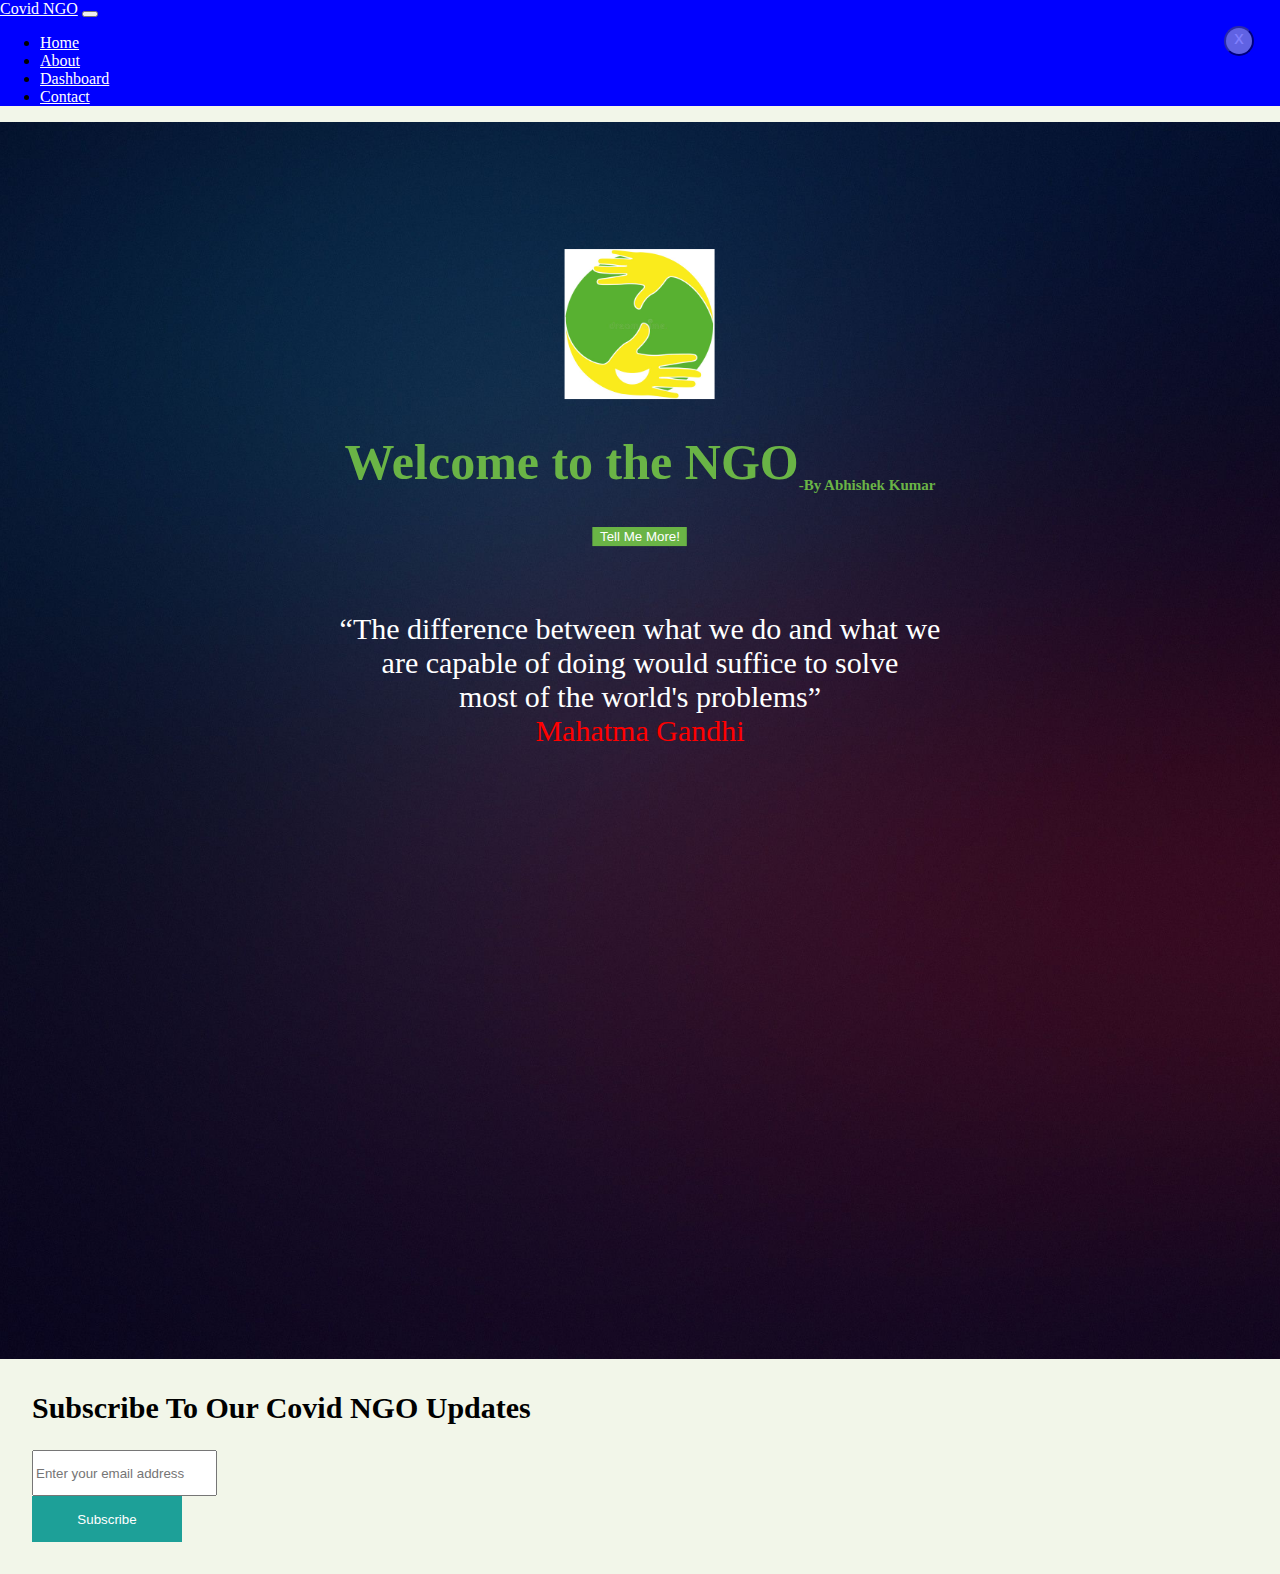
==== index.html @ aec41628 "first commit" ====
<!DOCTYPE.html>
<html lang="en">

<head>
    <title>Covid NGO</title>
    <meta charset="utf-8">
    <meta name="viewport" content="width=device-width, initial-scale=1">
    <link rel="stylesheet" href="style.css">
    <link rel="stylesheet" href="https://cdn.jsdelivr.net/npm/bootstrap@4.5.3/dist/css/bootstrap.min.css" integrity="sha384-TX8t27EcRE3e/ihU7zmQxVncDAy5uIKz4rEkgIXeMed4M0jlfIDPvg6uqKI2xXr2" crossorigin="anonymous">
</head>

<body>
    <script src="https://code.jquery.com/jquery-3.5.1.min.js" integrity="sha256-9/aliU8dGd2tb6OSsuzixeV4y/faTqgFtohetphbbj0=" crossorigin="anonymous"></script>
    <script src="https://cdn.jsdelivr.net/npm/bootstrap@4.5.3/dist/js/bootstrap.min.js" integrity="sha384-w1Q4orYjBQndcko6MimVbzY0tgp4pWB4lZ7lr30WKz0vr/aWKhXdBNmNb5D92v7s" crossorigin="anonymous"></script>
    <nav class="navbar navbar-expand-md">
        <a class="navbar-brand" href="#">Covid NGO</a>
        <button class="navbar-toggler navbar-dark" type="button" data-toggle="collapse" data-target="#main-navigation">
            <span class="navbar-toggler-icon"></span>
        </button>
        <div class="collapse navbar-collapse" id="main-navigation">
            <ul class="navbar-nav">
                <li class="nav-item">
                    <a class="nav-link" href="home.html">Home</a>
                </li>
                <li class="nav-item">
                    <a class="nav-link" href="about.html">About</a>
                </li>
                <li class="nav-item">
                    <a class="nav-link" href="Dashboard project/index.html">Dashboard</a>
                </li>
                <li class="nav-item">
                    <a class="nav-link" href="contact.html">Contact</a>
                </li>
            </ul>
        </div>
    </nav>
    <header class="page-header header container-fluid">

    </header>
    <script src="main.js"></script>
    <div class="description">
        <img src="image/ngo logo.jpg" width="150px" height="150px"><br>
        <h1>Welcome to the NGO<sub style="font-size: 15px;">-By Abhishek Kumar</sub></h1>
        <button class="btn btn-outline-secondary btn-lg">Tell Me More!</button><br><br><br>
        <p style="color: white; font-size: 30px;">“The difference between what we do and what we <br>are capable of doing would suffice to solve <br>most of the world's problems” <br><span style="color: red;">Mahatma Gandhi</span></p>



    </div>

    <div id="demo-modal" class="modal fade">
        <div class="modal-dialog modal-lg modal-dialog-centered">
            <div class="modal-content">
                <div class="modal-header">
                    <button type="button" class="close" data-dismiss="modal" aria-label="close">
                        <span>x</span>
                    </button>
                    <div class="modal-body text-center">
                        <h4>Subscribe to our Covid NGO updates</h4>
                        <div class="input-group">
                            <input type="email" class="form-control" placeholder="Enter your email address" name="email">
                            <div class="input-group-append">
                                <input type="submit" class="btn" value="Subscribe">
                            </div>
                        </div>
                    </div>
                </div>

            </div>
        </div>
    </div>




</body>

</html>
---- style.css ----
body {
    padding: 0;
    margin: 0;
    background: #f2f6e9;
}

.navbar {
    background: blue;
}

.nav-link,
.navbar-brand {
    color: #fff;
    cursor: pointer;
}

.nav-link {
    margin-right: 1em !important;
}

.nav-link:hover {
    color: #000;
}

.navbar-collapse {
    justify-content: flex-end;
}

.header {
    background-image: url('/image/b84f4195a6d33c93d01111287c0c7b7e.jpg');
    background-size: cover;
    background-position: center;
    position: relative;
}

.description {
    left: 50%;
    position: absolute;
    top: 60%;
    transform: translate(-50%, -55%);
    text-align: center;
}

.description h1 {
    color: #6ab446;
    font-size: 50px;
}

.description button {
    border: 1px solid #6ab446;
    background: #6ab446;
    border-radius: 0;
    color: #fff;
}

.description button:hover {
    border: 1px solid #fff;
    background: #fff;
    color: #000;
}

#demo-modal .modal-content {
    border-radius: 0;
    padding: 2rem;
}

#demo-modal .modal-header {
    border-bottom: none;
}

#demo-modal h4 {
    color: #000;
    font-size: 30px;
    margin: 0 0 25px;
    font-weight: bold;
    text-transform: capitalize;
}

#demo-modal .close {
    background: #c0c3c8;
    border-radius: 50%;
    color: #fff;
    font-size: 19px;
    font-weight: normal;
    height: 30px;
    opacity: 0.5;
    padding: 0;
    position: absolute;
    right: 26px;
    text-align: center;
    top: 26px;
    width: 30px;
}

#demo-modal .close span {
    position: relative;
    top: -3px;
}

#demo-modal .modal-body p {
    color: lightblue;
}

#demo-modal .form-control,
#demo-modal .btn {
    min-height: 46px;
}

#demo-modal .btn {
    background-color: #1da098;
    border: none;
    color: #fff;
    min-width: 150px;
    transition: all 0.4s;
}

#demo-modal .btn:hover,
#demo-modal .btn:focus {
    background-color: #12968d;
}

.ngo logo {
    top: 10%;
    left: 3%;
    position: relative;
}
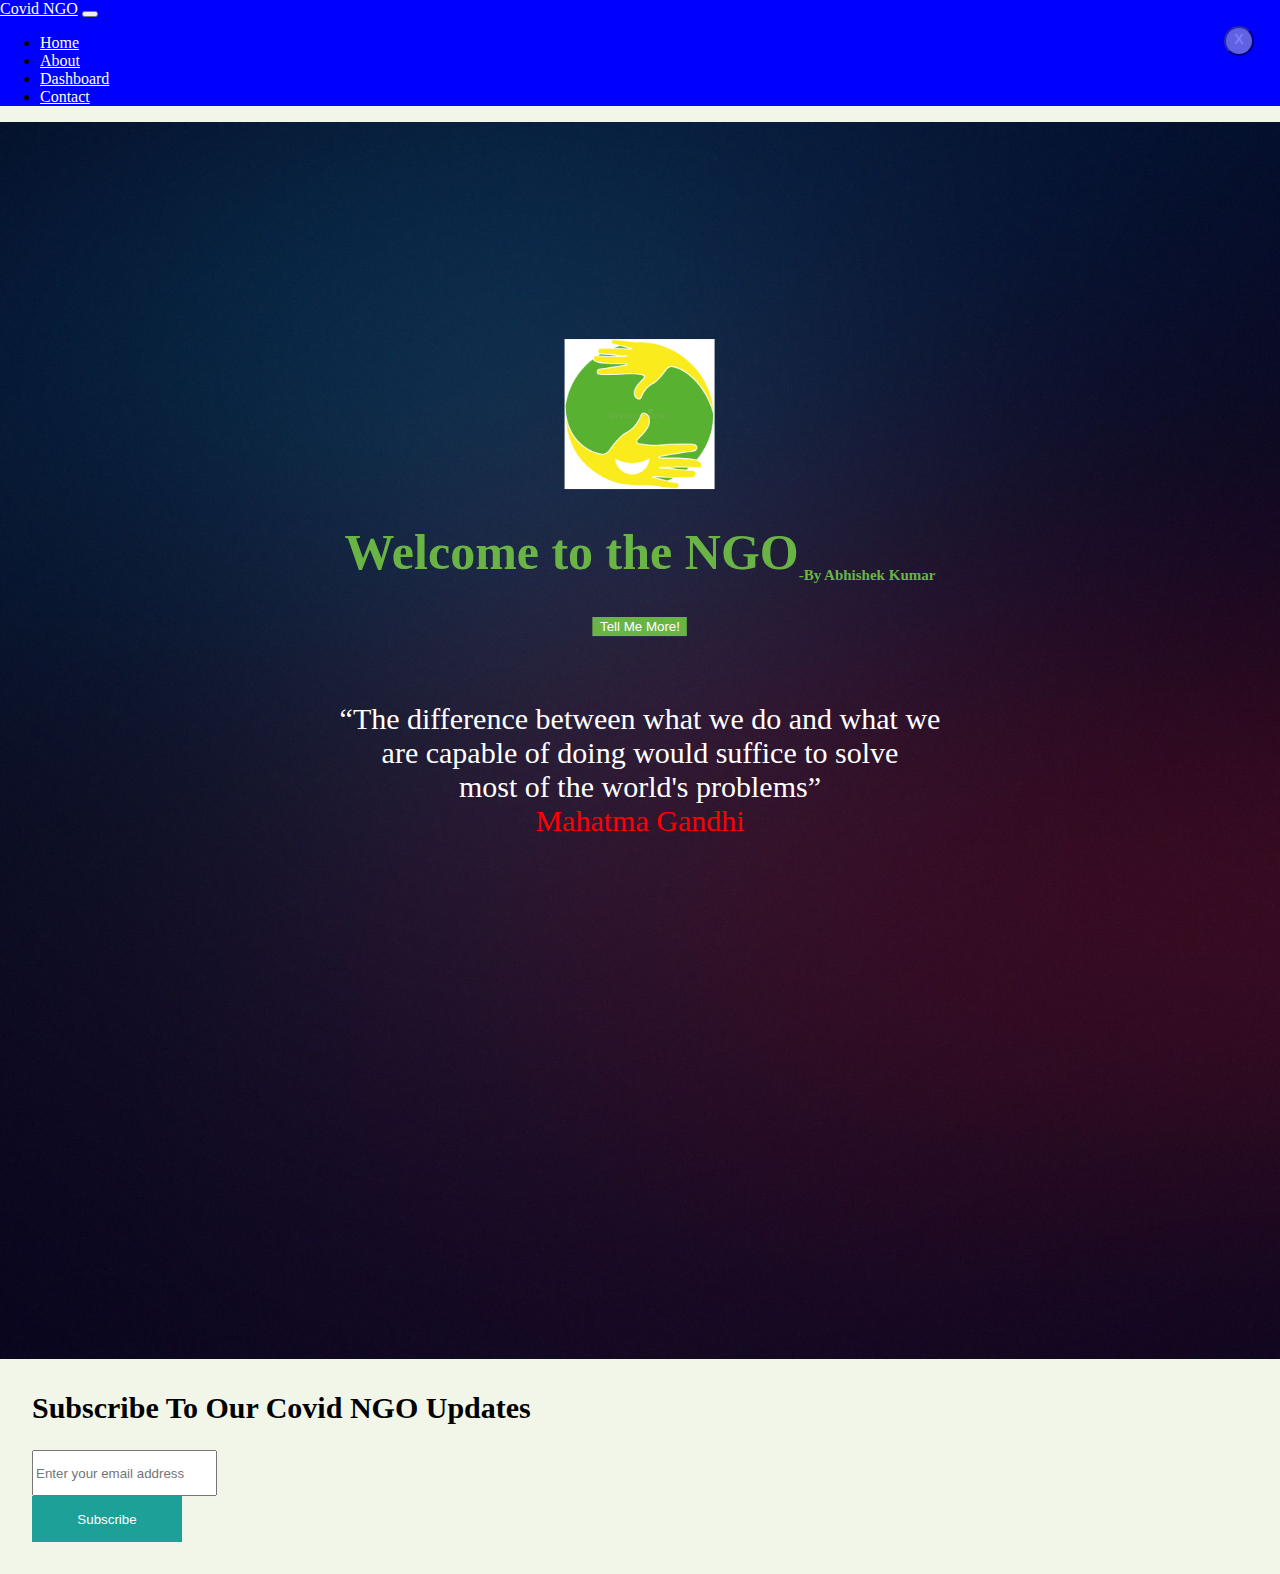
==== commit 41752766: "first commit" ====
--- a/index.html
+++ b/index.html
@@ -26,7 +26,7 @@
                     <a class="nav-link" href="about.html">About</a>
                 </li>
                 <li class="nav-item">
-                    <a class="nav-link" href="Dashboard project/index.html">Dashboard</a>
+                    <a class="nav-link" href="Dashboard.html">Dashboard</a>
                 </li>
                 <li class="nav-item">
                     <a class="nav-link" href="contact.html">Contact</a>
--- a/style.css
+++ b/style.css
@@ -36,7 +36,7 @@
 .description {
     left: 50%;
     position: absolute;
-    top: 60%;
+    top: 70%;
     transform: translate(-50%, -55%);
     text-align: center;
 }
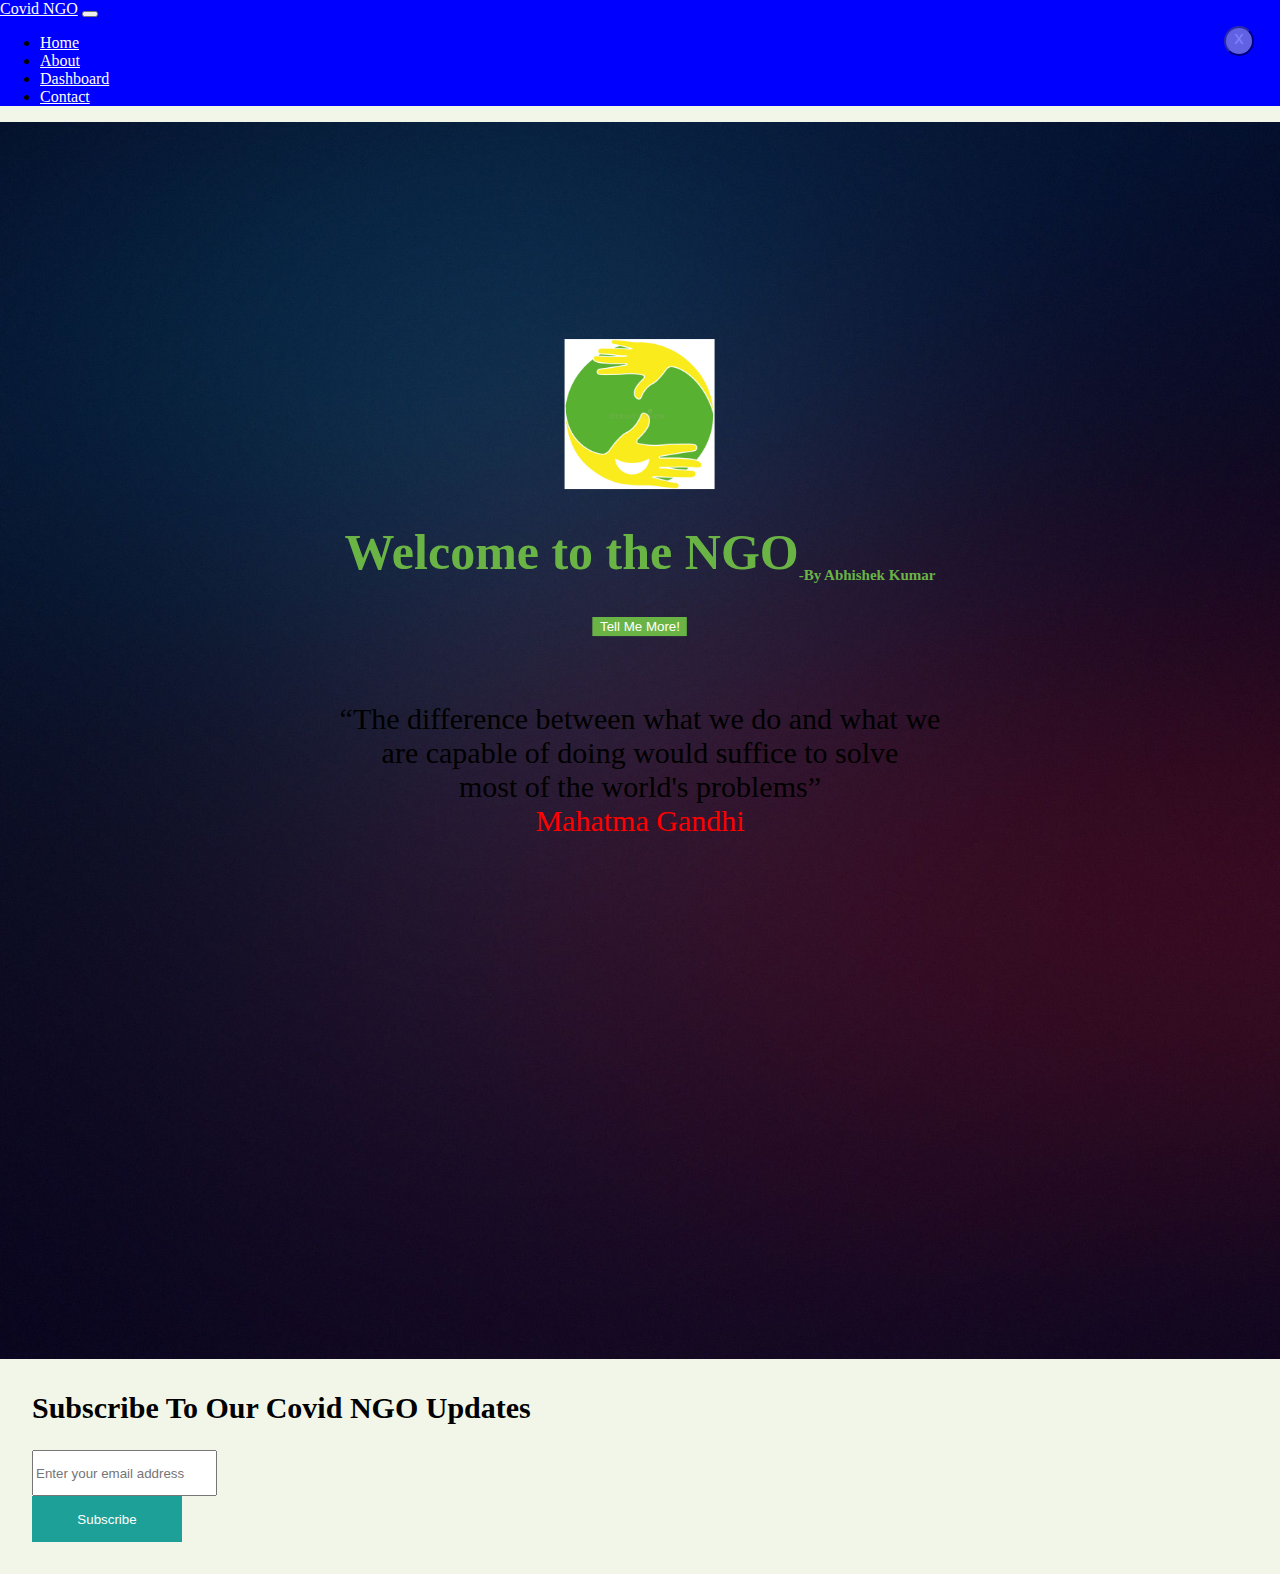
==== commit 294c1f89: "Update index.html" ====
--- a/index.html
+++ b/index.html
@@ -42,7 +42,7 @@
         <img src="image/ngo logo.jpg" width="150px" height="150px"><br>
         <h1>Welcome to the NGO<sub style="font-size: 15px;">-By Abhishek Kumar</sub></h1>
         <button class="btn btn-outline-secondary btn-lg">Tell Me More!</button><br><br><br>
-        <p style="color: white; font-size: 30px;">“The difference between what we do and what we <br>are capable of doing would suffice to solve <br>most of the world's problems” <br><span style="color: red;">Mahatma Gandhi</span></p>
+        <p style="color: black; font-size: 30px;">“The difference between what we do and what we <br>are capable of doing would suffice to solve <br>most of the world's problems” <br><span style="color: red;">Mahatma Gandhi</span></p>
 
 
 
@@ -75,4 +75,4 @@
 
 </body>
 
-</html>+</html>
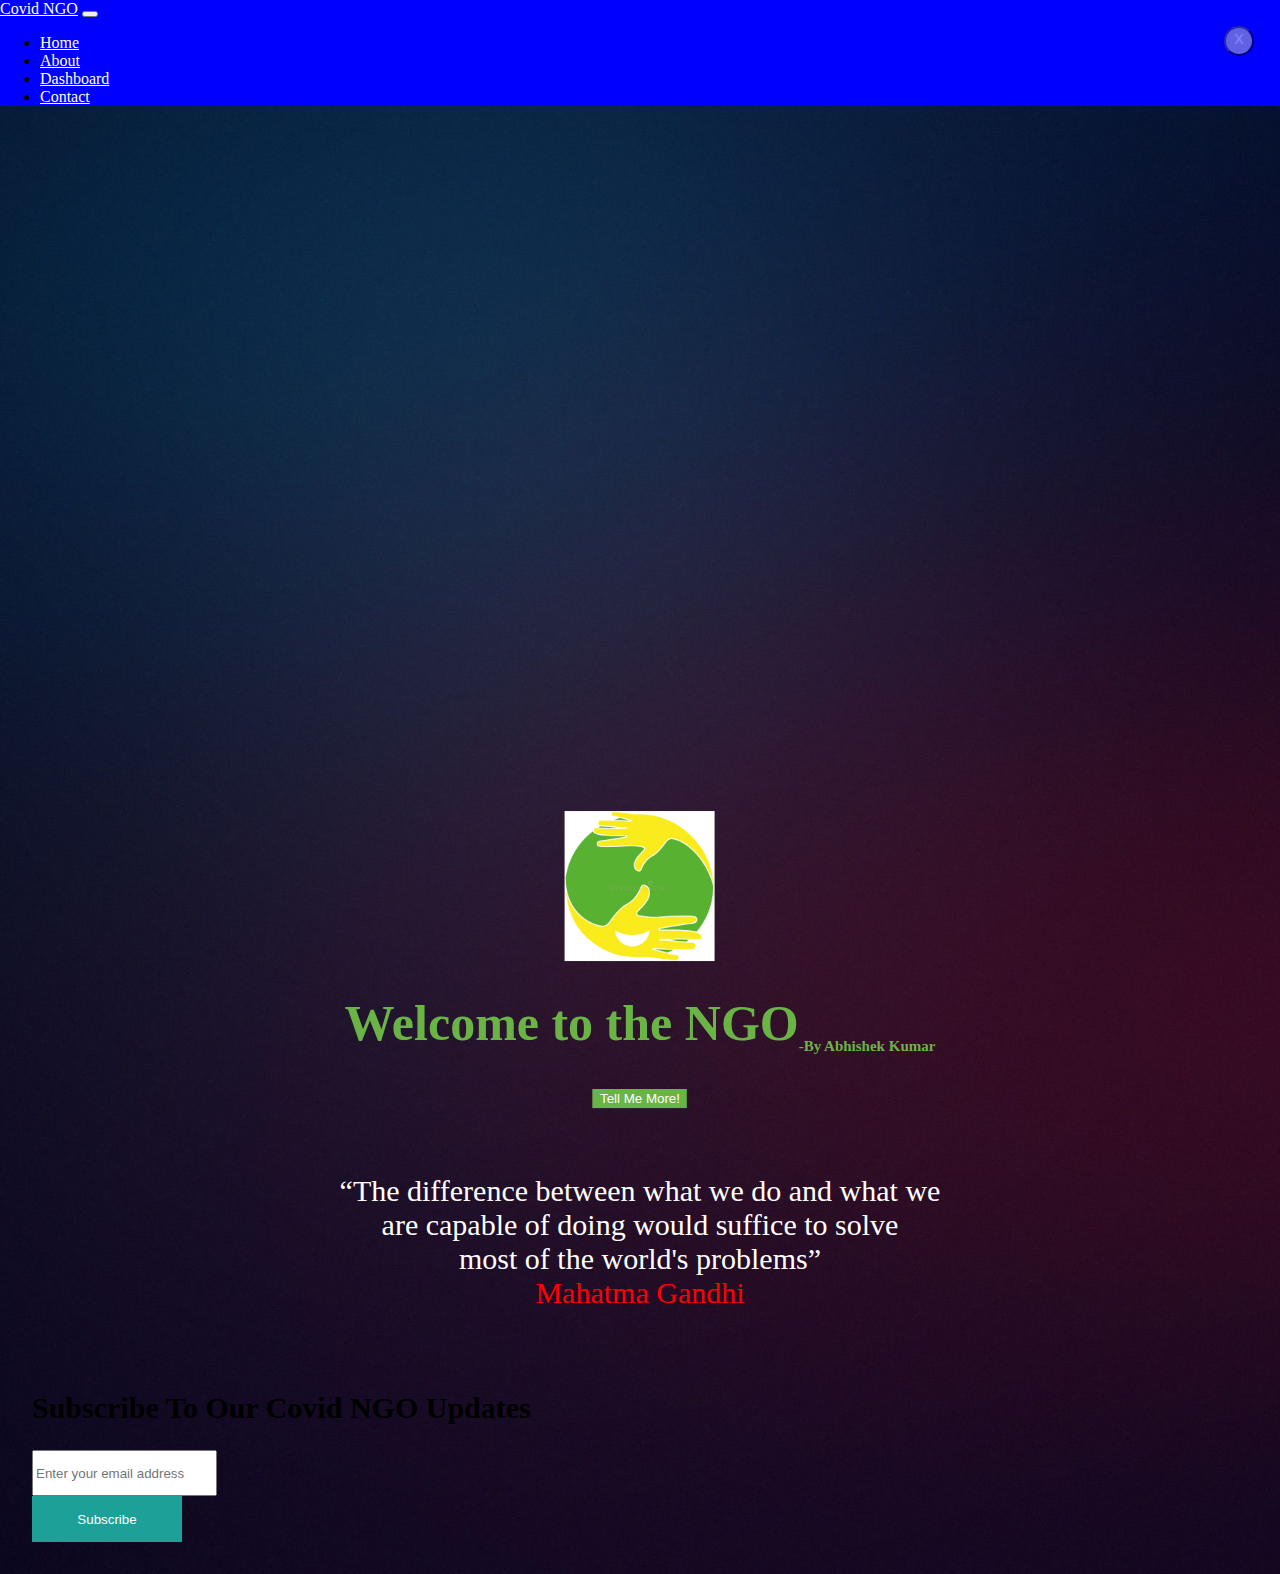
==== commit c632a32b: "Update index.html" ====
--- a/index.html
+++ b/index.html
@@ -42,7 +42,7 @@
         <img src="image/ngo logo.jpg" width="150px" height="150px"><br>
         <h1>Welcome to the NGO<sub style="font-size: 15px;">-By Abhishek Kumar</sub></h1>
         <button class="btn btn-outline-secondary btn-lg">Tell Me More!</button><br><br><br>
-        <p style="color: black; font-size: 30px;">“The difference between what we do and what we <br>are capable of doing would suffice to solve <br>most of the world's problems” <br><span style="color: red;">Mahatma Gandhi</span></p>
+        <p style="color: white; font-size: 30px;">“The difference between what we do and what we <br>are capable of doing would suffice to solve <br>most of the world's problems” <br><span style="color: red;">Mahatma Gandhi</span></p>
 
 
 
--- a/style.css
+++ b/style.css
@@ -1,126 +1,122 @@
-body {
-    padding: 0;
-    margin: 0;
-    background: #f2f6e9;
-}
-
-.navbar {
-    background: blue;
-}
-
-.nav-link,
-.navbar-brand {
-    color: #fff;
-    cursor: pointer;
-}
-
-.nav-link {
-    margin-right: 1em !important;
-}
-
-.nav-link:hover {
-    color: #000;
-}
-
-.navbar-collapse {
-    justify-content: flex-end;
-}
-
-.header {
-    background-image: url('/image/b84f4195a6d33c93d01111287c0c7b7e.jpg');
-    background-size: cover;
-    background-position: center;
-    position: relative;
-}
-
-.description {
-    left: 50%;
-    position: absolute;
-    top: 70%;
-    transform: translate(-50%, -55%);
-    text-align: center;
-}
-
-.description h1 {
-    color: #6ab446;
-    font-size: 50px;
-}
-
-.description button {
-    border: 1px solid #6ab446;
-    background: #6ab446;
-    border-radius: 0;
-    color: #fff;
-}
-
-.description button:hover {
-    border: 1px solid #fff;
-    background: #fff;
-    color: #000;
-}
-
-#demo-modal .modal-content {
-    border-radius: 0;
-    padding: 2rem;
-}
-
-#demo-modal .modal-header {
-    border-bottom: none;
-}
-
-#demo-modal h4 {
-    color: #000;
-    font-size: 30px;
-    margin: 0 0 25px;
-    font-weight: bold;
-    text-transform: capitalize;
-}
-
-#demo-modal .close {
-    background: #c0c3c8;
-    border-radius: 50%;
-    color: #fff;
-    font-size: 19px;
-    font-weight: normal;
-    height: 30px;
-    opacity: 0.5;
-    padding: 0;
-    position: absolute;
-    right: 26px;
-    text-align: center;
-    top: 26px;
-    width: 30px;
-}
-
-#demo-modal .close span {
-    position: relative;
-    top: -3px;
-}
-
-#demo-modal .modal-body p {
-    color: lightblue;
-}
-
-#demo-modal .form-control,
-#demo-modal .btn {
-    min-height: 46px;
-}
-
-#demo-modal .btn {
-    background-color: #1da098;
-    border: none;
-    color: #fff;
-    min-width: 150px;
-    transition: all 0.4s;
-}
-
-#demo-modal .btn:hover,
-#demo-modal .btn:focus {
-    background-color: #12968d;
-}
-
-.ngo logo {
-    top: 10%;
-    left: 3%;
-    position: relative;
+body {
+    padding: 0;
+    margin: 0;
+    background-image: url('image/b84f4195a6d33c93d01111287c0c7b7e.jpg');
+    background-size: cover;
+    background-position: center;
+    position: relative;
+}
+
+.navbar {
+    background: blue;
+}
+
+.nav-link,
+.navbar-brand {
+    color: #fff;
+    cursor: pointer;
+}
+
+.nav-link {
+    margin-right: 1em !important;
+}
+
+.nav-link:hover {
+    color: #000;
+}
+
+.navbar-collapse {
+    justify-content: flex-end;
+}
+
+.description {
+    left: 50%;
+    position: absolute;
+    top: 70%;
+    transform: translate(-50%, -55%);
+    text-align: center;
+}
+
+.description h1 {
+    color: #6ab446;
+    font-size: 50px;
+}
+
+.description button {
+    border: 1px solid #6ab446;
+    background: #6ab446;
+    border-radius: 0;
+    color: #fff;
+}
+
+.description button:hover {
+    border: 1px solid #fff;
+    background: #fff;
+    color: #000;
+}
+
+#demo-modal .modal-content {
+    border-radius: 0;
+    padding: 2rem;
+}
+
+#demo-modal .modal-header {
+    border-bottom: none;
+}
+
+#demo-modal h4 {
+    color: #000;
+    font-size: 30px;
+    margin: 0 0 25px;
+    font-weight: bold;
+    text-transform: capitalize;
+}
+
+#demo-modal .close {
+    background: #c0c3c8;
+    border-radius: 50%;
+    color: #fff;
+    font-size: 19px;
+    font-weight: normal;
+    height: 30px;
+    opacity: 0.5;
+    padding: 0;
+    position: absolute;
+    right: 26px;
+    text-align: center;
+    top: 26px;
+    width: 30px;
+}
+
+#demo-modal .close span {
+    position: relative;
+    top: -3px;
+}
+
+#demo-modal .modal-body p {
+    color: lightblue;
+}
+
+#demo-modal .form-control,
+#demo-modal .btn {
+    min-height: 46px;
+}
+
+#demo-modal .btn {
+    background-color: #1da098;
+    border: none;
+    color: #fff;
+    min-width: 150px;
+    transition: all 0.4s;
+}
+
+#demo-modal .btn:hover,
+#demo-modal .btn:focus {
+    background-color: #12968d;
+}
+
+.ngo logo {
+    top: 10%;
+    left: 3%;
+    position: relative;
 }